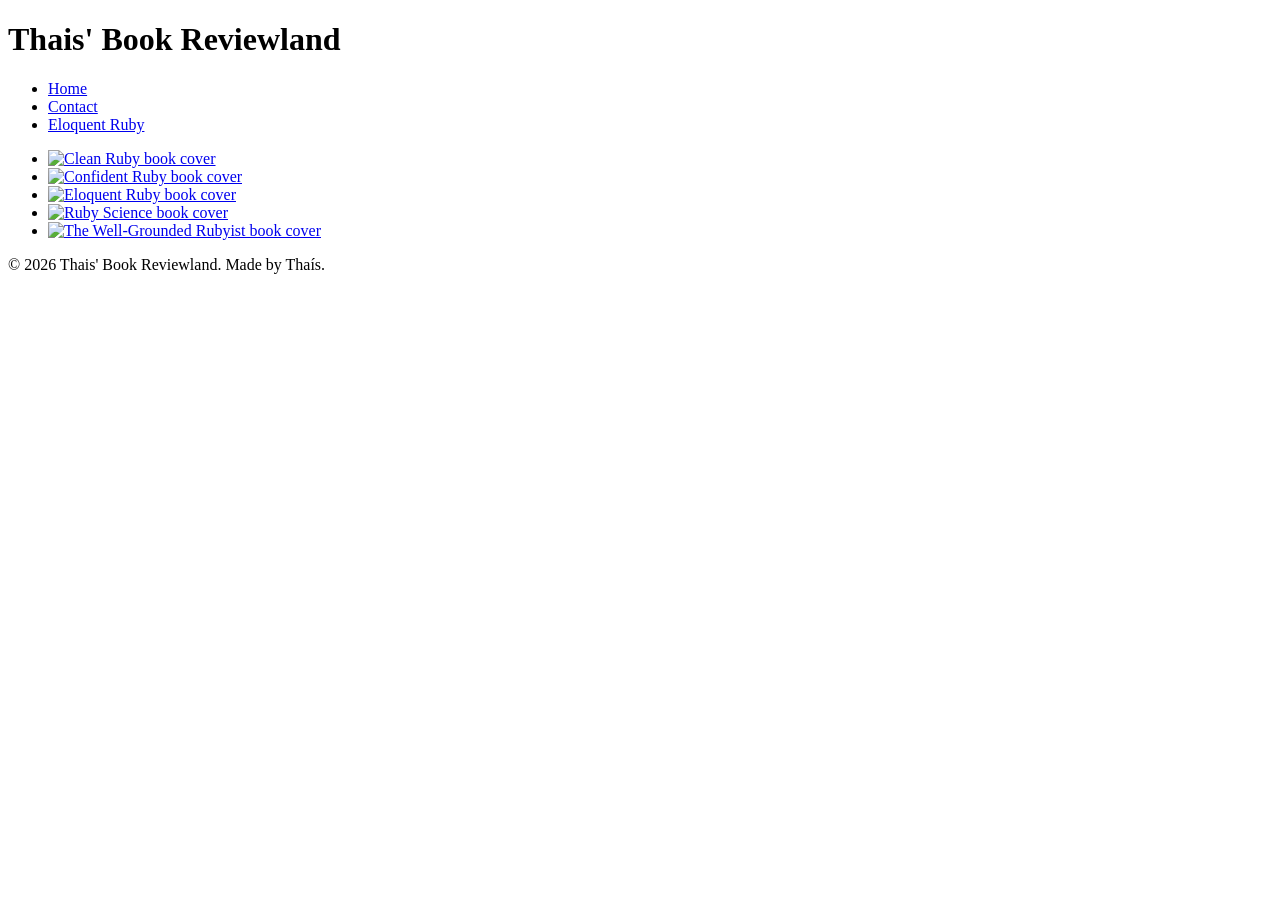
==== index.html @ c2502268 "Complete Wave 1 - Creating Semantic HTML" ====
<!DOCTYPE html>
<html lang="en">
<head>
    <meta charset="UTF-8">
    <meta name="viewport" content="width=device-width, initial-scale=1.0">
    <title>Thais' Book Reviewland</title>
</head>
<body>
    <header>
        <h1>Thais' Book Reviewland</h1>
        <nav>
            <ul>
                <li><a href="index.html">Home</a></li>
                <li><a href="pages/contact.html">Contact</a></li>
                <li><a href="pages/eloquent-ruby">Eloquent Ruby</a></li>
            </ul>
        </nav>
    </header>
    <main>
        <ul>
            <li>
                <a href="https://www.amazon.com/dp/1484255453?lv=shuf&channelId=500&plpRedirect=mhFallback">
                    <img src="images/cover-clean_ruby.jpg" alt="Clean Ruby book cover">
                </a>
            </li>
            <li>
                <a href="https://www.amazon.com/dp/B00ETE0D2S?lv=shuf&channelId=500&plpRedirect=mhFallback">
                    <img src="images/cover-confident_ruby.jpg" alt="Confident Ruby book cover">
                </a>
            </li>

            <li>
                <a href="https://www.amazon.com/dp/0321584104?lv=shuf&channelId=500&plpRedirect=mhFallback">
                    <img src="images/cover-eloquent_ruby.jpg" alt="Eloquent Ruby book cover">
                </a>
            </li>

            <li>
                <a href="https://www.goodreads.com/en/book/show/16720439-ruby-science">
                    <img src="images/cover-ruby_science.jpg" alt="Ruby Science book cover">
                </a>
            </li>

            <li>
                <a href="https://www.amazon.com/dp/1617291692?lv=shuf&channelId=500&plpRedirect=mhFallback">
                    <img src="images/cover-well_grounded_rubyist.jpg" alt="The Well-Grounded Rubyist book cover">
                </a>
            </li>
        </ul>
    </main>
    <footer>
        <p>&copy; 2026 Thais' Book Reviewland. Made by Thaís.</p>
    </footer>
</body>
</html>
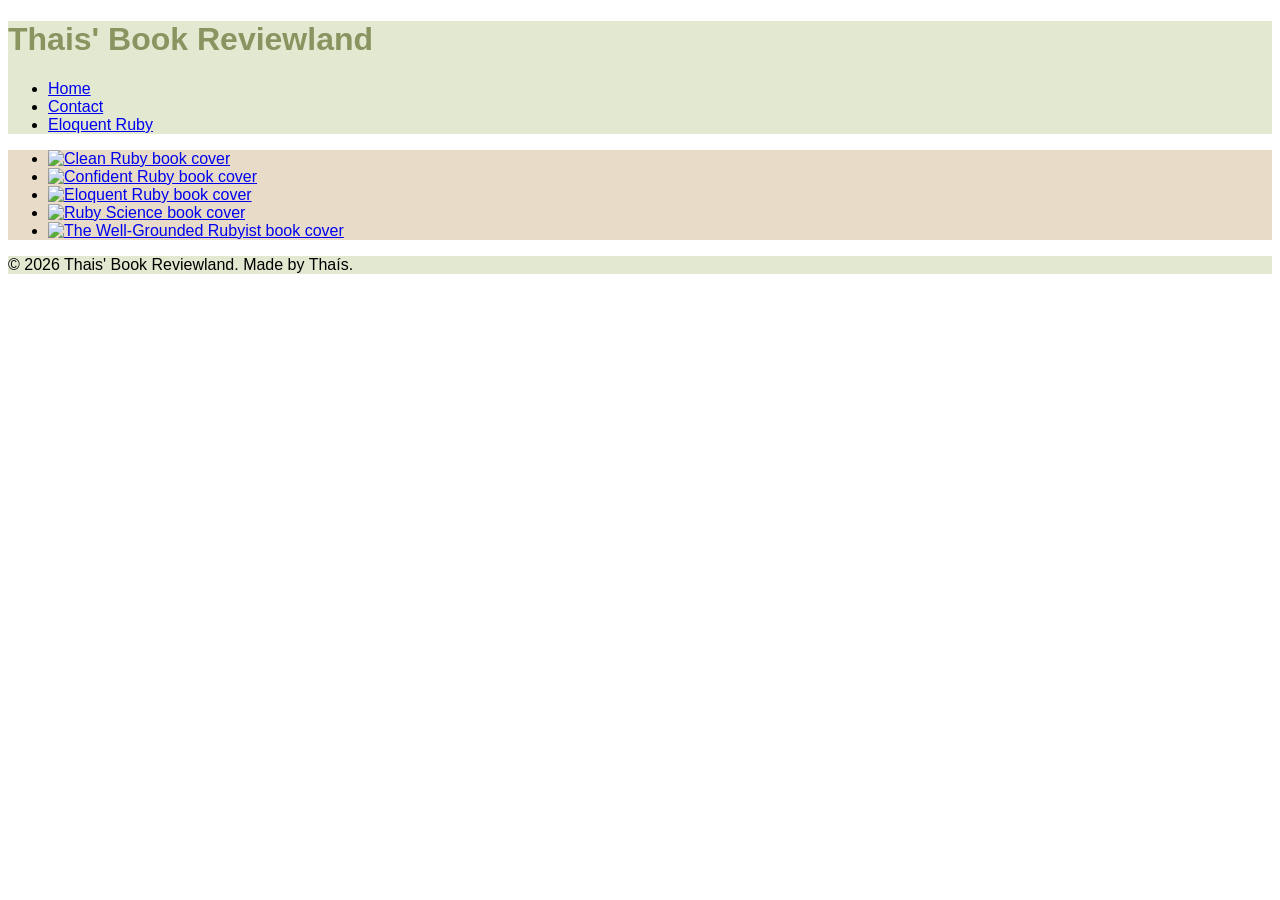
==== commit 788ee711: "Wave 2 - Adding CSS" ====
--- a/index.html
+++ b/index.html
@@ -4,6 +4,8 @@
     <meta charset="UTF-8">
     <meta name="viewport" content="width=device-width, initial-scale=1.0">
     <title>Thais' Book Reviewland</title>
+    <link rel="stylesheet" href="/css/style.css">
+    <link rel="stylesheet" href="/css/index.css">
 </head>
 <body>
     <header>
--- a/css/style.css
+++ b/css/style.css
@@ -0,0 +1,22 @@
+header, footer {
+    background-color: #E3E8D1;
+}
+
+main {
+    background-color: #E8DCC8;
+}
+
+body {
+    font-family: Hevetica, Arial;
+}
+
+.book-title {
+    font-style: italic;
+}
+
+h1, h2, h3, h4 {
+    color: #899461;
+}
+
+
+
--- a/css/index.css
+++ b/css/index.css
@@ -0,0 +1,4 @@
+img {
+    width: 250px;
+    height: auto;
+}
